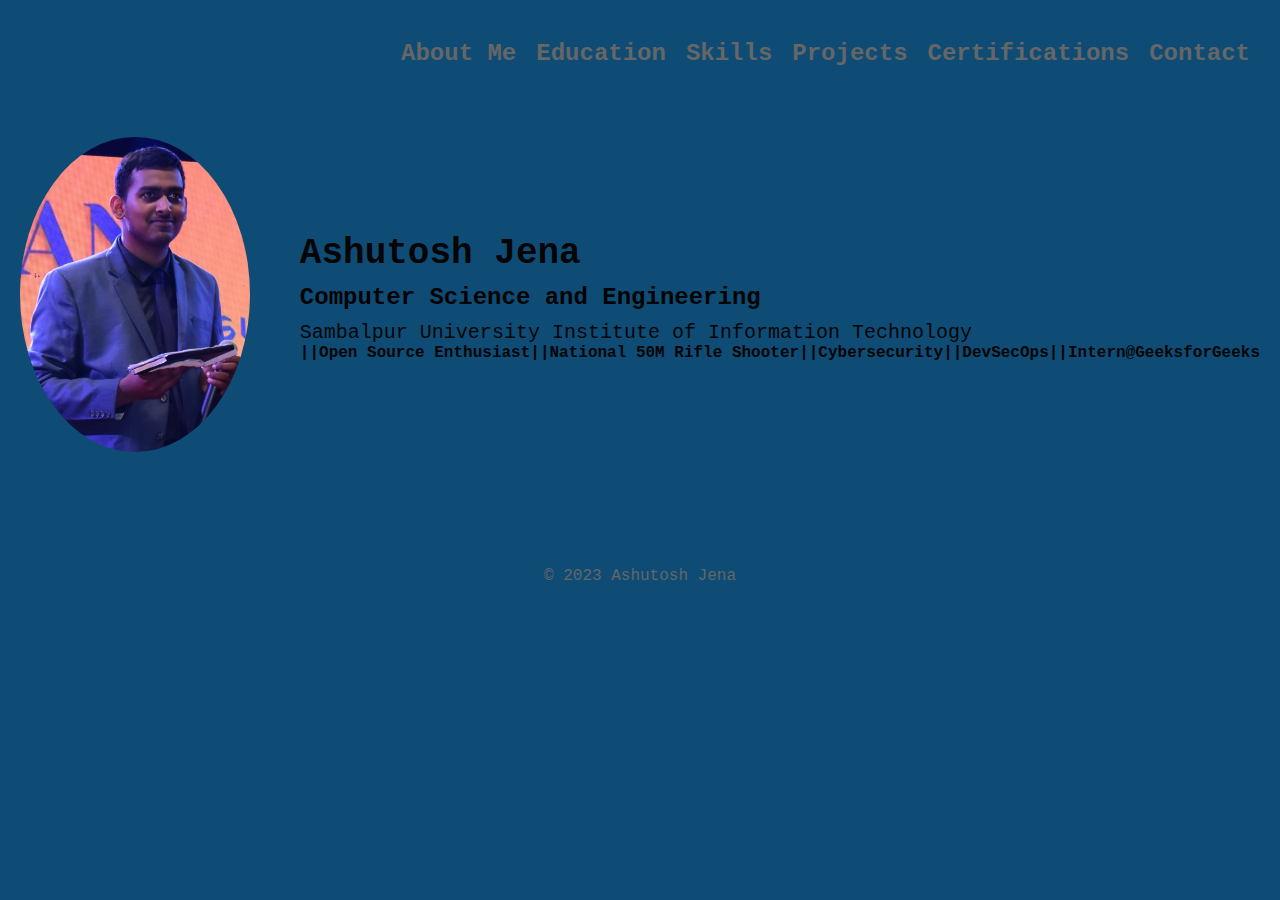
==== index.html @ ce14d544 "Add files via upload" ====
<!DOCTYPE html>
<html>
<head>
	<meta charset="UTF-8">
	<title>Ashutosh Jena</title>
	<meta name="viewport" content="width=device-width, initial-scale=1.0">
	<link rel="stylesheet" href="style.css">
</head>
<body>
	
	
	<div class="container">
		<nav>
			<ul class="nav-list">
				<li><a href="about.html">About Me</a></li>
				<li><a href="education.html">Education</a></li>
				<li><a href="skills.html">Skills</a></li>
				<li><a href="projects.html">Projects</a></li>
				<li><a href="certifications.html">Certifications</a></li>
				<li><a href="contact.html">Contact</a></li>
			</ul>
		</nav>
		<div class="profile">
			<div class="profile-pic">
				<img src="assets/images/profile.jpg" alt="Ashutosh Jena">
			</div>
			
			<div class="profile-info">
				<h1>Ashutosh Jena</h1>
				<h2>Computer Science and Engineering<p></p>	</h2>
				<h3>Sambalpur University Institute of Information Technology</h3>
				<h4><p class="typing">||Open Source Enthusiast||National 50M Rifle Shooter||Cybersecurity||DevSecOps||Intern@GeeksforGeeks</p></h4>
			</div>
		</div>

		<main>
		</main>

		<footer>
			<p>&copy; 2023 Ashutosh Jena</p>
		</footer>
	</div>
	
	<script src="script.js"></script>
</body>
</html>
---- style.css ----
.container {
  display: flex;
  flex-direction: column;
  min-height: 100vh;
}

header {
  display: flex;
  justify-content: space-between;
  padding: 20px;
  animation: slideInDown 1s ease;
}

@keyframes slideInDown {
  0% {
    transform: translateY(-100%);
    opacity: 0;
  }
  100% {
    transform: translateY(0);
    opacity: 1;
  }
}

.profile {
  display: flex;
  align-items: center;
}

.profile-pic img {
  width: 150px;
  height: 150px;
  object-fit: cover;
  border-radius: 50%;
  margin-right: 20px;
}

.profile-info {
  display: flex;
  flex-direction: column;
}

.profile-info h1 {
  font-size: 36px;
  font-weight: 700;
  margin-bottom: 10px;
  color: #000000;
}

.profile-info h2 {
  font-size: 24px;
  font-weight: 600;
  margin-bottom: 10px;
  color: #666666;
}

.profile-info h3 {
  font-size: 20px;
  font-weight: 500;
  color: #1bf308;
}

nav ul {
  display: flex;
  list-style-type: none;
  margin: 0;
  padding: 0;
  animation: fadeIn 1s ease;
  align-items: end;
}

@keyframes fadeIn {
  0% {
    opacity: 0;
    transform: translateY(-50%);
  }
  100% {
    opacity: 1;
    transform: translateY(0);
  }
}

nav {
  display: flex;
  justify-content: flex-end;
}

nav li {
  margin-left: 20px;
  align-items: end;
  justify-content:flex-end ;
}

nav a {
  text-decoration: none;
  color: #666666;
  font-size: 24px;
  font-weight: 600;
  position: relative;
  align-items: end;
}

nav a::after {
  content: "";
  position: absolute;
  bottom: -10px;
  left: 0;
  width: 100%;
  height: 2px;
  background-color: #000000;
  transform: scaleX(0);
  transform-origin: center;
  transition: transform 0.3s ease;
  align-items: end;
}

nav a:hover::after {
  transform: scaleX(1);
  align-items: end;
}

footer {
  color: #666666;
  padding: 10px;
  text-align: center;
}

/* Reset default browser styles */
* {
  margin: 0;
  padding: 0;
  box-sizing: border-box;
}

/* Apply a gradient background to the body */
body {
  background: linear-gradient(180deg, #1b262c 0%, #0f4c75 100%);
}

/* Apply a monospace font family and default text color */
body,
input,
button {
  font-family: 'Ubuntu Mono', monospace;
  color: #fff;
}

/* Apply a background and padding to the container */
.container {
  display: flex;
  flex-direction: column;
  min-height: 100vh;
  background-color: #0f4c75;
  padding: 20px;
}

/* Apply the Linux terminal header */
.terminal-header {
  display: flex;
  align-items: center;
  height: 20px;
}

.terminal-header-btn {
  width: 12px;
  height: 12px;
  border-radius: 50%;
  margin-right: 5px;
}

.terminal-header-btn.red {
  background-color: #ff5f56;
}

.terminal-header-btn.yellow {
  background-color: #ffbd2e;
}

.terminal-header-btn.green {
  background-color: #27c93f;
}


header {
  display: flex;
  justify-content: space-between;
  padding: 20px;
  animation: slideInDown 1s ease;
}

@keyframes slideInDown {
  0% {
    transform: translateY(-100%);
    opacity: 0;
  }
  100% {
    transform: translateY(0);
    opacity: 1;
  }
}

.profile {
  display: flex;
  align-items: center;
}

.profile-pic img {
  width: 150px;
  height: 150px;
  object-fit: cover;
  border-radius: 50%;
  margin-right: 20px;
}

.profile-info {
  display: flex;
  flex-direction: column;
}

.profile-info h1 {
  font-size: 36px;
  font-weight: 700;
  margin-bottom: 10px;
  color: #000000;
}

.profile-info h2 {
  font-size: 24px;
  font-weight: 600;
  margin-bottom: 10px;
  color: #666666;
}

.profile-info h3 {
  font-size: 20px;
  font-weight: 500;
  color: #666666;
}

body {
	background-color: #000;
	color: #fff;
	font-family: 'Courier New', Courier, monospace;
}

a {
	color: #0f0;
}

.nav-list {
	list-style-type: none;
	display: flex;
	justify-content: center;
	padding: 0;
	margin: 20px 0;
}

.nav-list li {
	margin: 0 10px;
}

.nav-list li a:hover {
	color: #f00;
}

.profile {
	display: flex;
	flex-wrap: wrap;
	justify-content: space-between;
	margin: 50px 0;
}

.profile-pic {
	flex: 1 1 200px;
	margin-right: 50px;
}

.profile-pic img {
	width: 100%;
	height: auto;
}

.profile-info {
	flex: 2 1 400px;
}

h1, h2, h3 {
	margin: 0;
}

h1 {
	font-size: 48px;
}

h2 {
	font-size: 24px;
	margin-bottom: 10px;
}

h3 {
	font-size: 18px;
}

footer {
	margin-top: 50px;
	text-align: center;
}

/* Dynamic color changing hacker theme */
@keyframes hacker-bg {
  0% {
    background-color: #000000;
  }
  25% {
    background-color: #000;
  }
  50% {
    background-color: #000;
  }
  75% {
    background-color: #000;
  }
  100% {
    background-color: #000;
  }
}

.container {
  animation: hacker-bg 10s infinite;
}

.profile-info h1 {  overflow: hidden; /* Prevent text from displaying outside of container */
  white-space: nowrap; /* Prevent line breaks */
  animation: typewriter 4s steps(50, end) 1s forwards;
  color: rgb(5, 5, 5); /* Change color to green */
}
.profile-info h2 {
  overflow: hidden; /* Prevent text from displaying outside of container */
  white-space: nowrap; /* Prevent line breaks */
  animation: typewriter 4s steps(50, end) 4s forwards;
  color: rgb(3, 3, 3); /* Change color to green */
}

.profile-info h3 {
  overflow: hidden; /* Prevent text from displaying outside of container */
  white-space: nowrap; /* Prevent line breaks */
  animation: typewriter 4s steps(50, end) 8s forwards;
  color: rgb(5, 5, 5); /* Change color to green */
}
.profile-info h4 {
  overflow: hidden; /* Prevent text from displaying outside of container */
  white-space: nowrap; /* Prevent line breaks */
  animation: typewriter 4s steps(50, end) 16s forwards;
  color: rgb(5, 5, 5); /* Change color to green */
}

@keyframes typewriter {
  from {
    width: 0;
    color: green; /* Set color to inherit from parent */
  }
  to {
    width: 100%;
    color: green; /* Change color to green */
  }
}
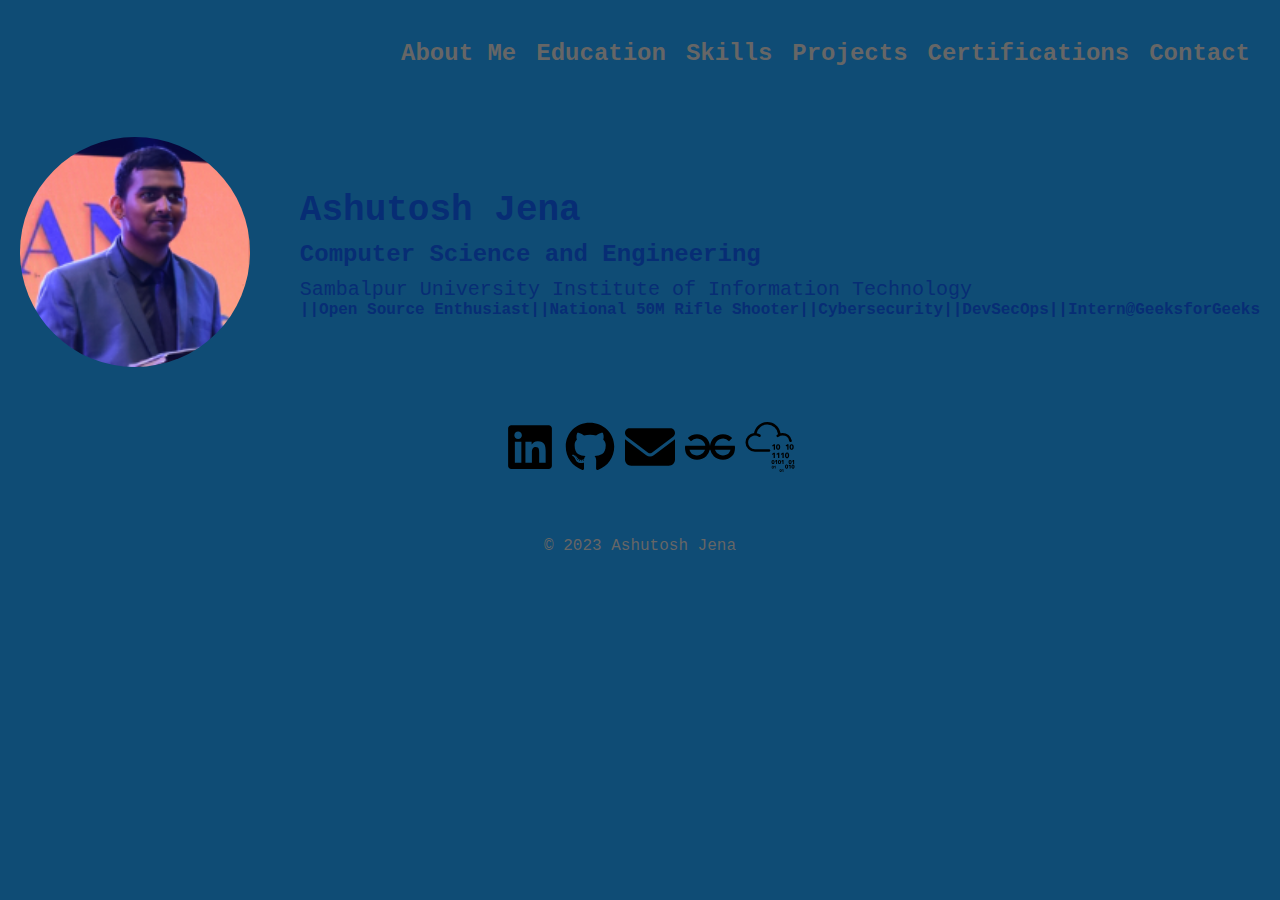
==== commit 4c1294b8: "mark 2" ====
--- a/index.html
+++ b/index.html
@@ -5,9 +5,11 @@
 	<title>Ashutosh Jena</title>
 	<meta name="viewport" content="width=device-width, initial-scale=1.0">
 	<link rel="stylesheet" href="style.css">
+	<!-- Font Awesome -->
+	<link rel="stylesheet" href="https://cdnjs.cloudflare.com/ajax/libs/font-awesome/5.15.3/css/all.min.css" integrity="sha512-3K/cxDYMzL5C/nl0qWTvq8h4WVC+YtNRR7KQOvMG8Zsiw/97zKmF7A9B0lF8f+aQKm/f0m7VxwnvPYsL7VLYg==" crossorigin="anonymous" referrerpolicy="no-referrer" />
+
 </head>
 <body>
-	
 	
 	<div class="container">
 		<nav>
@@ -16,16 +18,18 @@
 				<li><a href="education.html">Education</a></li>
 				<li><a href="skills.html">Skills</a></li>
 				<li><a href="projects.html">Projects</a></li>
-				<li><a href="certifications.html">Certifications</a></li>
+				<li><a href="assets/pages/certification.html">Certifications</a></li>
 				<li><a href="contact.html">Contact</a></li>
 			</ul>
 		</nav>
 		<div class="profile">
 			<div class="profile-pic">
 				<img src="assets/images/profile.jpg" alt="Ashutosh Jena">
+
 			</div>
 			
 			<div class="profile-info">
+				<script src="https://tryhackme.com/badge/1788664"></script>
 				<h1>Ashutosh Jena</h1>
 				<h2>Computer Science and Engineering<p></p>	</h2>
 				<h3>Sambalpur University Institute of Information Technology</h3>
@@ -34,6 +38,17 @@
 		</div>
 
 		<main>
+			<ul class="icons">
+				<a href="https://www.linkedin.com/in/ashutosh-jena-/" class="icon brands fa-linkedin"><img src="assets/images/linkedin.svg"><span class="label"></span></a>
+				<a href="https://github.com/MAVERICK-VF142" class="icon brands fa-github"><img src="assets/images/github.svg"><span class="label"></span></a>
+				<a href="mailto:ashutosh.jena.mav.1@gmail.com" class="icon solid fa-envelope"><img src="assets/images/envelope-solid.svg"><span class="label"></span></a>
+				<a href="https://auth.geeksforgeeks.org/user/maverick_vf142/" target="_blank"><img src="assets/images/geeksforgeeks-svgrepo-com.svg"><i class="fab fa-geeksforgeeks"></i><span class="label"></span></a>
+				 <a href="https://tryhackme.com/p/MAVERICKVF142" target="_blank"><i class="fa fa-user-secret"></i><img src="assets/images/tryhackme.svg"><span class="label"></span></a>
+					
+			</ul>
+			  
+			  
+			
 		</main>
 
 		<footer>
--- a/style.css
+++ b/style.css
@@ -309,19 +309,19 @@
 /* Dynamic color changing hacker theme */
 @keyframes hacker-bg {
   0% {
-    background-color: #000000;
+    background-color: #072d74;
   }
   25% {
-    background-color: #000;
+    background-color: hsl(219, 89%, 24%);
   }
   50% {
-    background-color: #000;
+    background-color: #072d74;
   }
   75% {
-    background-color: #000;
+    background-color: #072d74;
   }
   100% {
-    background-color: #000;
+    background-color: #072d74;
   }
 }
 
@@ -332,26 +332,26 @@
 .profile-info h1 {  overflow: hidden; /* Prevent text from displaying outside of container */
   white-space: nowrap; /* Prevent line breaks */
   animation: typewriter 4s steps(50, end) 1s forwards;
-  color: rgb(5, 5, 5); /* Change color to green */
+  color: hsl(219, 89%, 24%); /* Change color to green */
 }
 .profile-info h2 {
   overflow: hidden; /* Prevent text from displaying outside of container */
   white-space: nowrap; /* Prevent line breaks */
-  animation: typewriter 4s steps(50, end) 4s forwards;
-  color: rgb(3, 3, 3); /* Change color to green */
+  animation: typewriter 4s steps(50, end) 3s forwards;
+  color: hsl(219, 89%, 24%); /* Change color to green */
 }
 
 .profile-info h3 {
   overflow: hidden; /* Prevent text from displaying outside of container */
   white-space: nowrap; /* Prevent line breaks */
-  animation: typewriter 4s steps(50, end) 8s forwards;
-  color: rgb(5, 5, 5); /* Change color to green */
+  animation: typewriter 4s steps(50, end) 6s forwards;
+  color: hsl(219, 89%, 24%); /* Change color to green */
 }
 .profile-info h4 {
   overflow: hidden; /* Prevent text from displaying outside of container */
   white-space: nowrap; /* Prevent line breaks */
-  animation: typewriter 4s steps(50, end) 16s forwards;
-  color: rgb(5, 5, 5); /* Change color to green */
+  animation: typewriter 4s steps(50, end) 8s forwards;
+  color: hsl(219, 89%, 24%); /* Change color to green */
 }
 
 @keyframes typewriter {
@@ -364,3 +364,23 @@
     color: green; /* Change color to green */
   }
 }
+.icons img {
+  width: 50px;
+  height: 50px;
+  
+}
+.icons {
+  display: flex;
+  justify-content: center;
+  align-items: center;
+  margin-left: 30px;
+}
+.icons li {
+  margin: 10px 10px;
+}
+.icons img {
+  margin-right: 10px;
+}
+.icons a:hover {
+  transform: scale(1.2);
+}
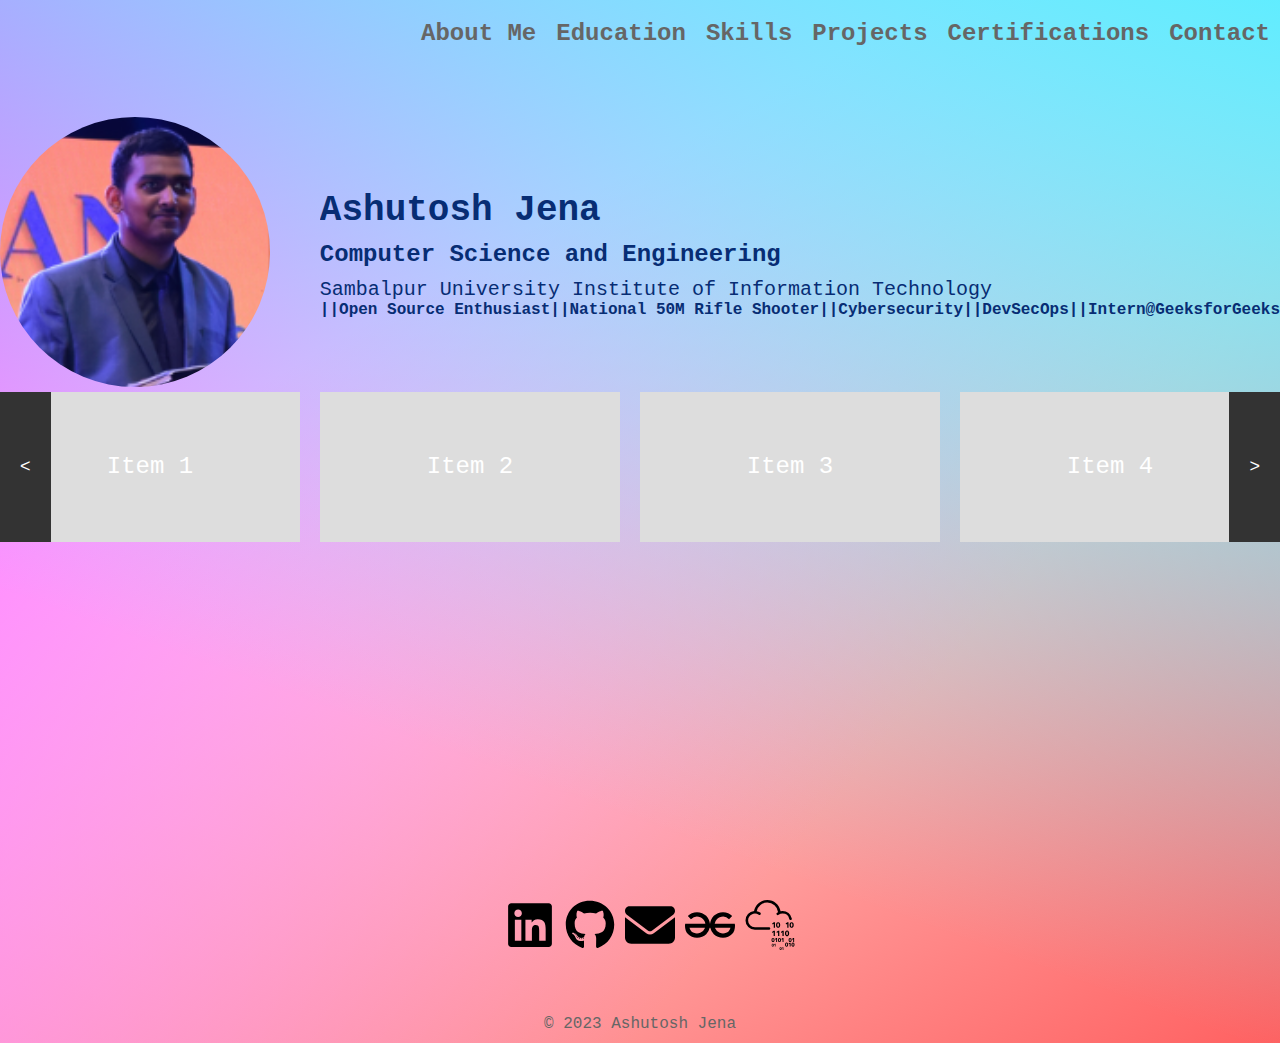
==== commit 79dc3775: "featured tab" ====
--- a/index.html
+++ b/index.html
@@ -29,13 +29,39 @@
 			</div>
 			
 			<div class="profile-info">
-				<script src="https://tryhackme.com/badge/1788664"></script>
 				<h1>Ashutosh Jena</h1>
 				<h2>Computer Science and Engineering<p></p>	</h2>
 				<h3>Sambalpur University Institute of Information Technology</h3>
 				<h4><p class="typing">||Open Source Enthusiast||National 50M Rifle Shooter||Cybersecurity||DevSecOps||Intern@GeeksforGeeks</p></h4>
 			</div>
+			
+			<div class="featured-tab-container">
+				
+				<div class="featured-tab-scroll">
+				  <div class="featured-tab">Item 1</div>
+				  <div class="featured-tab">Item 2</div>
+				  <div class="featured-tab">Item 3</div>
+				  <div class="featured-tab">Item 4</div>
+				  <div class="featured-tab">Item 5</div>
+				  <div class="featured-tab">Item 6</div>
+				  <div class="featured-tab">Item 7</div>
+				  <div class="featured-tab">Item 8</div>
+				  <div class="featured-tab">Item 9</div>
+				  <div class="featured-tab">Item 10</div>
+				</div>
+				<button id="scroll-left"><</button>
+				<button id="scroll-right">></button>
+			  </div>
+			  
+			  
 		</div>
+		
+			  
+			</div>
+		  </div>
+		  
+
+
 
 		<main>
 			<ul class="icons">
--- a/style.css
+++ b/style.css
@@ -132,54 +132,6 @@
   box-sizing: border-box;
 }
 
-/* Apply a gradient background to the body */
-body {
-  background: linear-gradient(180deg, #1b262c 0%, #0f4c75 100%);
-}
-
-/* Apply a monospace font family and default text color */
-body,
-input,
-button {
-  font-family: 'Ubuntu Mono', monospace;
-  color: #fff;
-}
-
-/* Apply a background and padding to the container */
-.container {
-  display: flex;
-  flex-direction: column;
-  min-height: 100vh;
-  background-color: #0f4c75;
-  padding: 20px;
-}
-
-/* Apply the Linux terminal header */
-.terminal-header {
-  display: flex;
-  align-items: center;
-  height: 20px;
-}
-
-.terminal-header-btn {
-  width: 12px;
-  height: 12px;
-  border-radius: 50%;
-  margin-right: 5px;
-}
-
-.terminal-header-btn.red {
-  background-color: #ff5f56;
-}
-
-.terminal-header-btn.yellow {
-  background-color: #ffbd2e;
-}
-
-.terminal-header-btn.green {
-  background-color: #27c93f;
-}
-
 
 header {
   display: flex;
@@ -238,7 +190,10 @@
 }
 
 body {
-	background-color: #000;
+  background-image: linear-gradient(200deg, hsla(187, 100%, 69%, 1), hsla(187, 100%, 69%, 0) 70%), linear-gradient(130deg, hsla(300, 100%, 69%, 1), hsla(300, 100%, 69%, 0) 70%), linear-gradient(330deg, hsla(0, 100%, 69%, 1), hsla(0, 100%, 69%, 0) 70%);
+    background-repeat:initial;
+    background-size: cover;
+
 	color: #fff;
 	font-family: 'Courier New', Courier, monospace;
 }
@@ -306,25 +261,6 @@
 	text-align: center;
 }
 
-/* Dynamic color changing hacker theme */
-@keyframes hacker-bg {
-  0% {
-    background-color: #072d74;
-  }
-  25% {
-    background-color: hsl(219, 89%, 24%);
-  }
-  50% {
-    background-color: #072d74;
-  }
-  75% {
-    background-color: #072d74;
-  }
-  100% {
-    background-color: #072d74;
-  }
-}
-
 .container {
   animation: hacker-bg 10s infinite;
 }
@@ -384,3 +320,145 @@
 .icons a:hover {
   transform: scale(1.2);
 }
+/* Featured Tab Container */
+.featured-tab-container {
+  width: 100%;
+  overflow: hidden;
+}
+
+/* Featured Tab Scroll */
+.featured-tab-scroll {
+  display: flex;
+  animation-name: scroll;
+}
+
+/* Featured Tab */
+.featured-tab {
+  width: 150px;
+  height: 150px;
+  background-color: #ccc;
+  margin-right: 10px;
+}
+
+/* Keyframes */
+@keyframes scroll {
+  0% {
+    transform: translateX(0%);
+  }
+  100% {
+    transform: translateX(-100%);
+  }
+}
+
+.featured-tab-container {
+  overflow: hidden;
+  position: relative;
+}
+
+.featured-tab-scroll {
+  display: flex;
+  width: 100%;
+  position: relative;
+   transition: transform 0.5s ease; /* added transition property */
+}
+
+.featured-tab {
+  flex: 1 0 300px;
+  height: 100px;
+  margin-right: 10px;
+  background-color: #ccc;
+  text-align: center;
+  font-size: 24px;
+  line-height: 100px;
+}
+
+button {
+  position: absolute;
+  top: 50%;
+  transform: translateY(-50%);
+  padding: 10px 20px;
+  border: none;
+  background-color: #333;
+  color: #fff;
+  font-size: 18px;
+  cursor: pointer;
+  height: 150px;
+}
+
+#scroll-left {
+  left: 0;
+}
+
+#scroll-right {
+  right: 0;
+}
+
+.featured-tab-container {
+  overflow: hidden;
+  position: relative;
+}
+
+.featured-tab-scroll {
+  display: flex;
+  flex-wrap: nowrap;
+  transition: transform 0.5s ease;
+}
+
+.featured-tab {
+  width: 150px;
+  height: 150px;
+  margin-right: 20px;
+  background-color: #ddd;
+  display: flex;
+  align-items: center;
+  justify-content: center;
+  font-size: 24px;
+}
+
+.button-container {
+  position: absolute;
+  top: 50%;
+  transform: translateY(-50%);
+  display: flex;
+  justify-content: space-between;
+  width: 100%;
+  height: 50px;
+  z-index: 1;
+}
+
+.button {
+  width: 50px;
+  height: 50px;
+  background-color: #333;
+  color: #fff;
+  font-size: 24px;
+  display: flex;
+  justify-content: center;
+  align-items: center;
+  cursor: pointer;
+  border: none;
+  outline: none;
+}
+
+.button:hover {
+  background-color: #555;
+  transform: rotate(0);
+  background-color: #0056b3;
+  
+}
+
+.button:active {
+  transform: translateY(2px);
+}
+
+.button.right {
+  margin-left: auto;
+}
+.featured-tab-container .scroll-button {
+  padding: 5px;
+  font-size: 14px;
+}
+
+.featured{
+  -ms-flex-align: center;
+}
